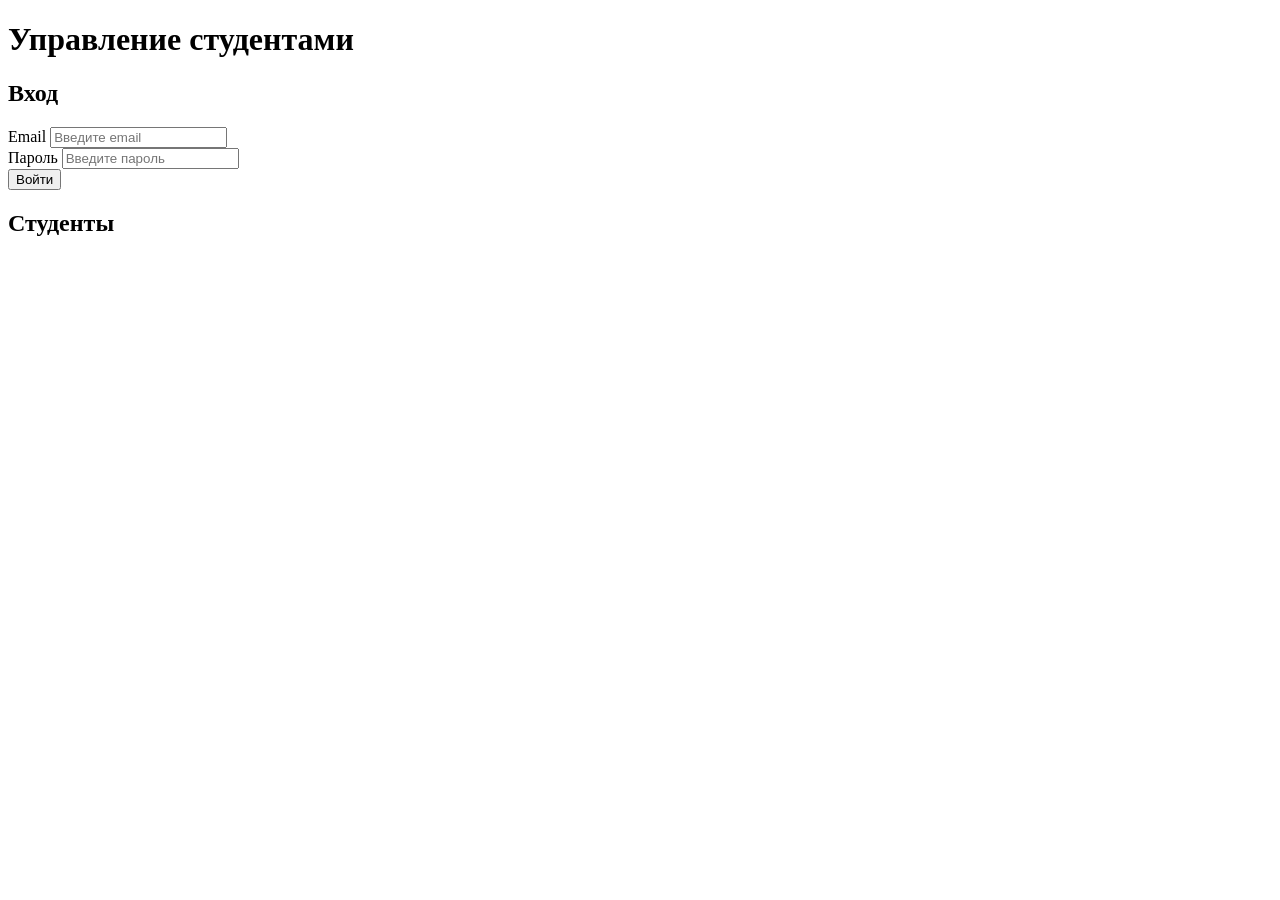
==== src/main/resources/static/index.html @ fa1b2f76 "+ фронтенд" ====
<!DOCTYPE html>
<html lang="ru">
<head>
    <meta charset="UTF-8">
    <meta name="viewport" content="width=device-width, initial-scale=1.0">
    <title>Управление студентами</title>
    <link rel="stylesheet" href="/style.css">
    <script src="/app.js" defer></script>
</head>
<body>
    <main>
        <h1>Управление студентами</h1>

        <section aria-labelledby="login-title">
            <h2 id="login-title">Вход</h2>

            <form id="login-form">
                <div>
                    <label for="email">Email</label>
                    <input
                        id="email"
                        name="email"
                        type="email"
                        autocomplete="username"
                        placeholder="Введите email"
                        required
                    >
                </div>

                <div>
                    <label for="password">Пароль</label>
                    <input
                        id="password"
                        name="password"
                        type="password"
                        autocomplete="current-password"
                        placeholder="Введите пароль"
                        required
                    >
                </div>

                <button type="submit">Войти</button>
            </form>
        </section>

        <p id="message" role="status" aria-live="polite"></p>

        <section aria-labelledby="students-title">
            <h2 id="students-title">Студенты</h2>

            <button id="load-students" type="button" hidden>
                Загрузить студентов
            </button>

            <ul id="students"></ul>
        </section>
    </main>
</body>
</html>
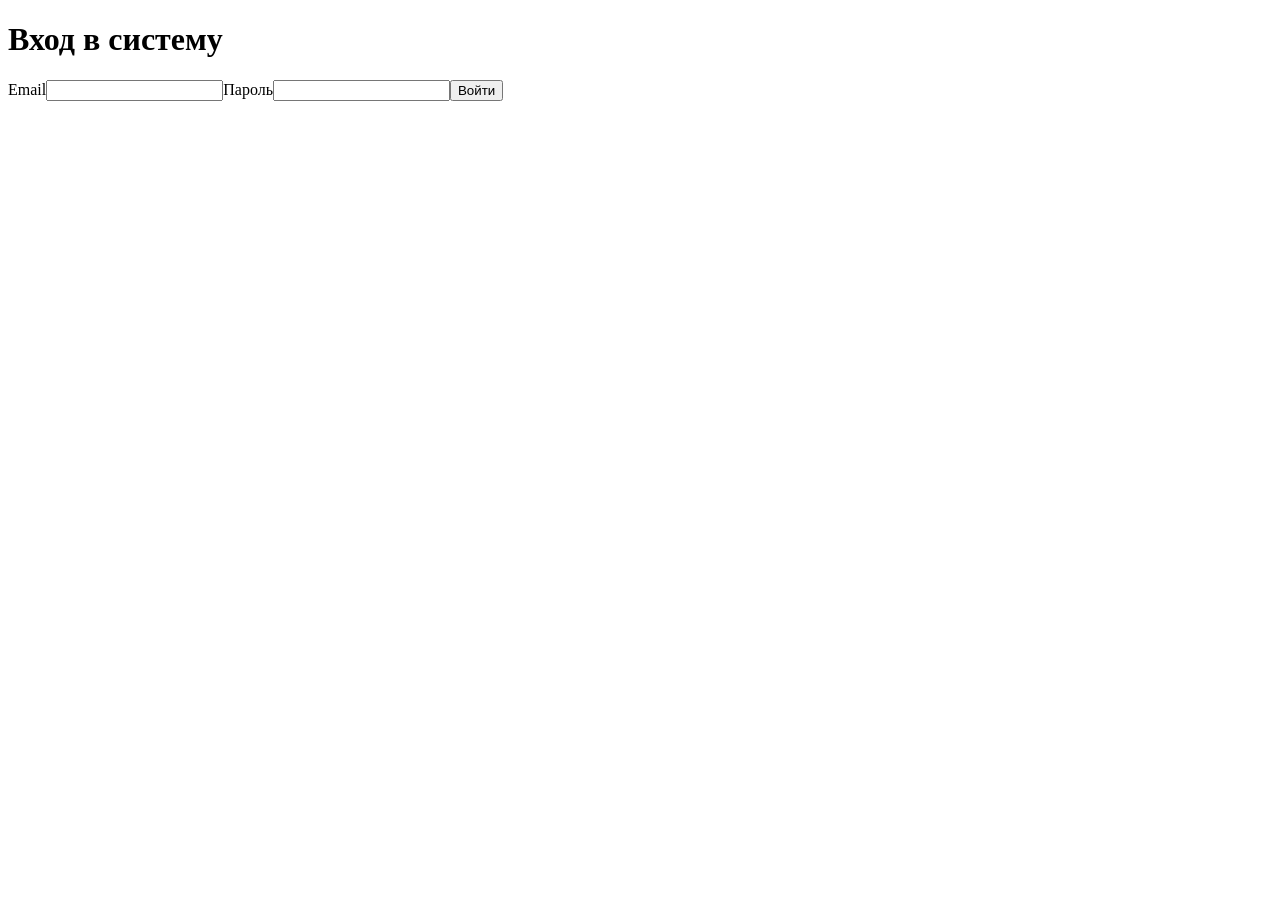
==== commit 35ec10b0: "разделение frontend и функционала на роли + тесты" ====
--- a/src/main/resources/static/index.html
+++ b/src/main/resources/static/index.html
@@ -1,59 +1,4 @@
 <!DOCTYPE html>
-<html lang="ru">
-<head>
-    <meta charset="UTF-8">
-    <meta name="viewport" content="width=device-width, initial-scale=1.0">
-    <title>Управление студентами</title>
-    <link rel="stylesheet" href="/style.css">
-    <script src="/app.js" defer></script>
-</head>
-<body>
-    <main>
-        <h1>Управление студентами</h1>
-
-        <section aria-labelledby="login-title">
-            <h2 id="login-title">Вход</h2>
-
-            <form id="login-form">
-                <div>
-                    <label for="email">Email</label>
-                    <input
-                        id="email"
-                        name="email"
-                        type="email"
-                        autocomplete="username"
-                        placeholder="Введите email"
-                        required
-                    >
-                </div>
-
-                <div>
-                    <label for="password">Пароль</label>
-                    <input
-                        id="password"
-                        name="password"
-                        type="password"
-                        autocomplete="current-password"
-                        placeholder="Введите пароль"
-                        required
-                    >
-                </div>
-
-                <button type="submit">Войти</button>
-            </form>
-        </section>
-
-        <p id="message" role="status" aria-live="polite"></p>
-
-        <section aria-labelledby="students-title">
-            <h2 id="students-title">Студенты</h2>
-
-            <button id="load-students" type="button" hidden>
-                Загрузить студентов
-            </button>
-
-            <ul id="students"></ul>
-        </section>
-    </main>
-</body>
-</html>+<html lang="ru"><head><meta charset="UTF-8"><meta name="viewport" content="width=device-width, initial-scale=1"><title>Вход</title><link rel="stylesheet" href="/style.css"><script src="/app.js" defer></script></head>
+<body data-page="login"><main><h1>Вход в систему</h1><section><form id="login-form"><label>Email<input name="email" type="email" autocomplete="username" required></label><label>Пароль<input name="password" type="password" autocomplete="current-password" required></label><button>Войти</button></form></section><p id="message" role="status" aria-live="polite"></p></main></body>
+</html>
